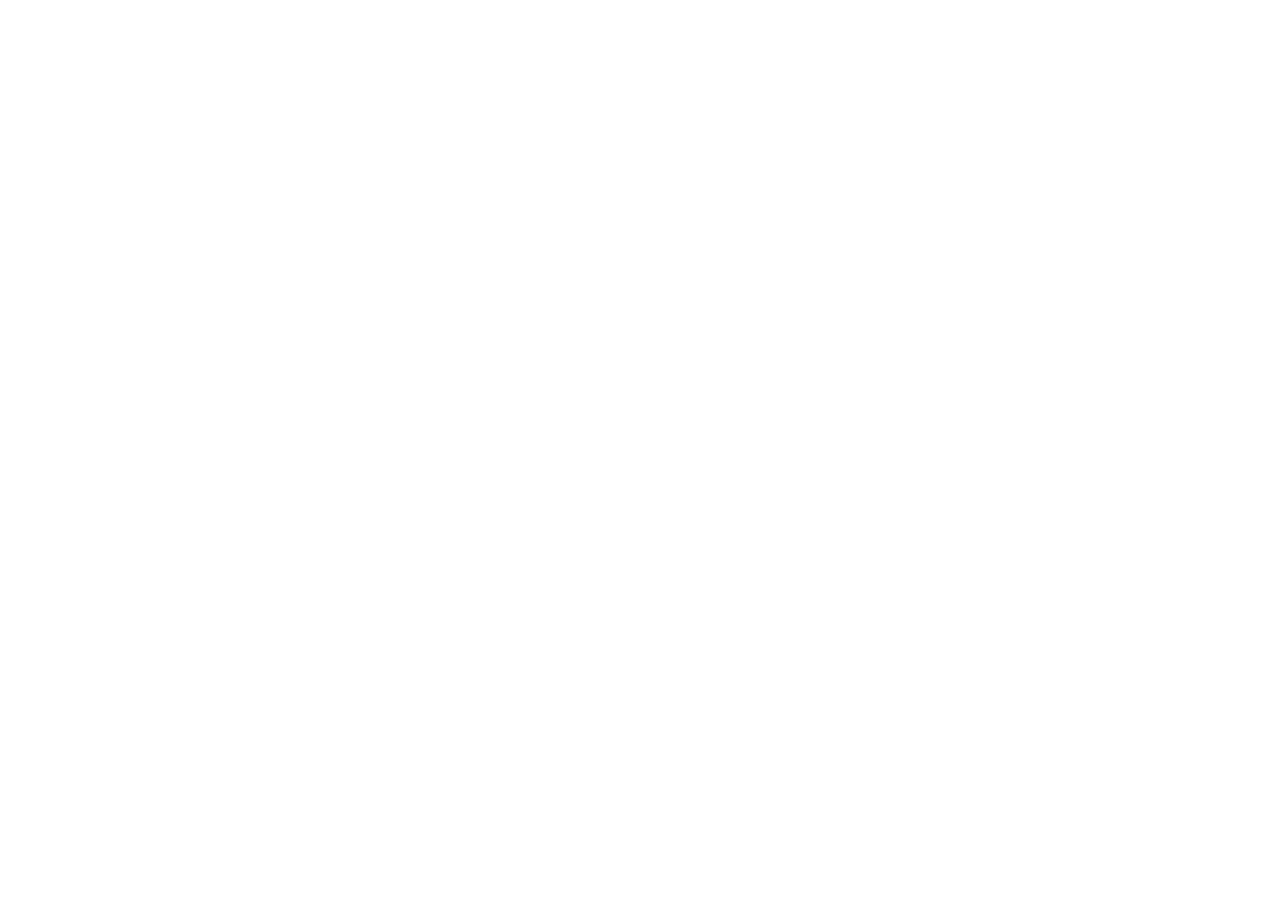
==== index.html @ 89d6e745 "Deploying to gh-pages from @ ArtemLedovsky/goit-js-hw-11@3e2bcedcf6edf34d8a4b40c3c94d5f73170ff130 🚀" ====
<!DOCTYPE html>
<html lang="en">
  <head>
    <meta charset="UTF-8" />
    <link rel="icon" type="image/svg+xml" href="/goit-js-hw-11/favicon.svg" />
    <meta name="viewport" content="width=device-width, initial-scale=1.0" />
    <title>Vanilla App Template</title>
    
  </head>
  <body></body>
</html>
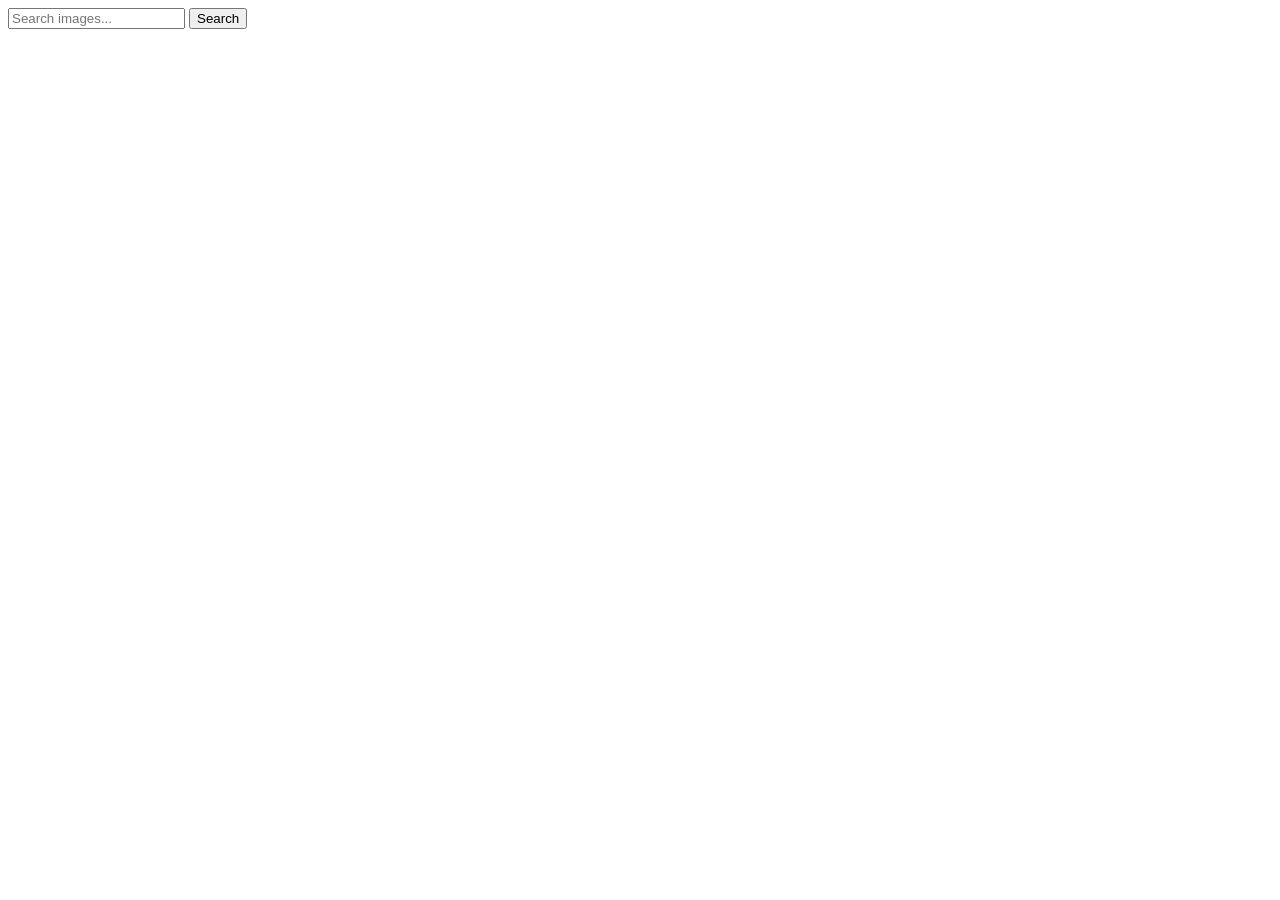
==== commit a8f56f57: "Deploying to gh-pages from @ ArtemLedovsky/goit-js-hw-11@7ec00aa9940051efdf589008f3ade3a32a75649b 🚀" ====
--- a/index.html
+++ b/index.html
@@ -4,8 +4,28 @@
     <meta charset="UTF-8" />
     <link rel="icon" type="image/svg+xml" href="/goit-js-hw-11/favicon.svg" />
     <meta name="viewport" content="width=device-width, initial-scale=1.0" />
-    <title>Vanilla App Template</title>
+    <title>JS HW 11</title>
     
+    <script type="module" crossorigin src="/goit-js-hw-11/commonHelpers.js"></script>
+    <link rel="modulepreload" crossorigin href="/goit-js-hw-11/assets/vendor-8c59ed88.js">
+    <link rel="stylesheet" href="/goit-js-hw-11/assets/vendor-1cd1f9d9.css">
+    <link rel="stylesheet" href="/goit-js-hw-11/assets/index-b407054a.css">
   </head>
-  <body></body>
+  <body>
+    <div class="container">
+      <form class="form">
+        <label for="input">
+          <input
+            type="text"
+            name="input"
+            placeholder="Search images..."
+            class="form-input"
+        /></label>
+        <button type="submit" class="form-btn">Search</button>
+      </form>
+      <span class="loader hidden"></span>
+      <ul class="gallery-container"></ul>
+    </div>
+    
+  </body>
 </html>
